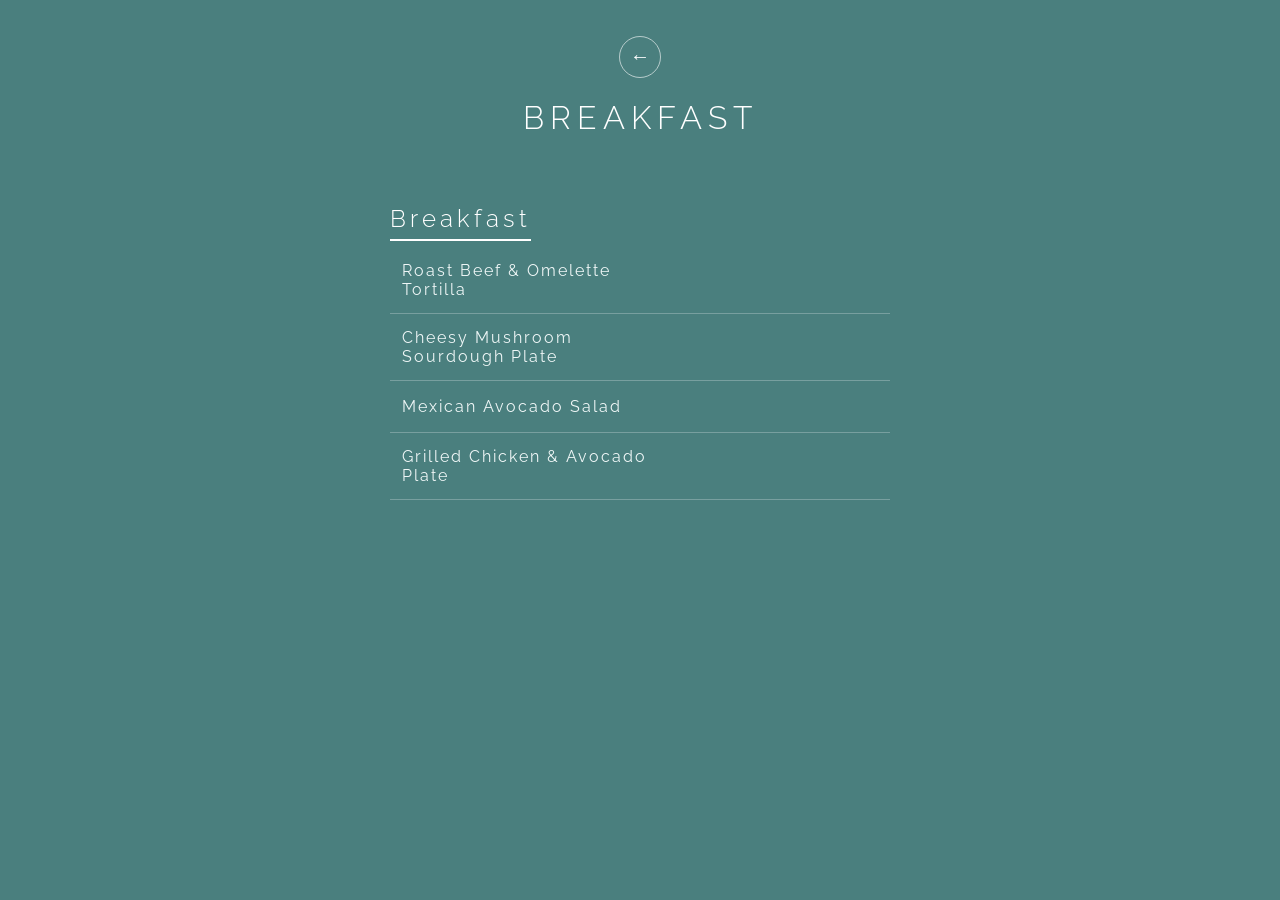
==== breakfast.html @ 9c375739 "Add files via upload" ====
<!DOCTYPE html>
<html lang="en">
<head>
  <meta charset="UTF-8">
  <meta name="viewport" content="width=device-width, initial-scale=1">
  <title>Breakfast | NINE TWO NINE</title>
  <link href="https://fonts.googleapis.com/css2?family=Raleway:wght@300&display=swap" rel="stylesheet">
  <style>
    body {
      font-family: 'Raleway', Arial, sans-serif;
      margin: 0;
      padding: 20px;
      background: #4a7f7e;
      text-align: center;
    }
    h1 {
      color: #ffffff;
      font-weight: 300;
      letter-spacing: 6px;
    }
    a {
      color: #ffffff;
    }
    .menu {
      max-width: 500px;
      margin: 30px auto;
      padding: 10px 24px;
      text-align: left;
    }
    .menu h2 {
      display: inline-block;
      color: #ffffff;
      font-weight: 300;
      letter-spacing: 4px;
      margin: 28px 0 6px;
      padding-bottom: 6px;
      border-bottom: 2px solid #ffffff;
    }
    .item {
      display: flex;
      align-items: center;
      gap: 24px;
      padding: 14px 12px;
      color: #eef6f6;
      letter-spacing: 2px;
      border-bottom: 1px solid rgba(255, 255, 255, 0.25);
      transition: transform 0.25s ease, background 0.25s, box-shadow 0.25s;
    }
    .item span:first-child {
      flex: 0 1 250px;
    }
    .price {
      background: #ffffff;
      color: #3d6564;
      padding: 2px 12px;
      border-radius: 14px;
      white-space: nowrap;
      opacity: 0;
      transition: opacity 0.3s;
    }
    .item:hover .price {
      opacity: 1;
    }
    @media (hover: none) {
      .price {
        opacity: 1;
      }
    }
    @media (hover: hover) {
      .item:hover {
        transform: scale(1.08);
        background: rgba(255, 255, 255, 0.15);
        border-radius: 14px;
        border-bottom-color: transparent;
        box-shadow: 0 6px 16px rgba(0, 0, 0, 0.12);
        position: relative;
        z-index: 1;
      }
    }
        @keyframes itemDrop {
      0% {
        opacity: 0;
        transform: translateX(-40px) rotate(-4deg);
      }
      60% {
        opacity: 1;
        transform: translateX(6px) rotate(1deg);
      }
      100% {
        opacity: 1;
        transform: translateX(0) rotate(0);
      }
    }
    .item {
      transform-origin: left center;
      animation: itemDrop 0.5s ease-out backwards;
    }
      a.back {
      display: inline-block;
      width: 40px;
      height: 40px;
      line-height: 38px;
      border: 1px solid rgba(255, 255, 255, 0.6);
      border-radius: 50%;
      font-size: 20px;
      text-decoration: none;
      transition: background 0.25s, transform 0.25s;
    }
    a.back:hover {
      background: rgba(255, 255, 255, 0.15);
      transform: translateX(-3px);
    }
  </style>
</head>
<body>
  <p><a class="back" href="index.html" aria-label="Back">&larr;</a></p>
  <h1>BREAKFAST</h1>

  <div class="menu">
    <h2>Breakfast</h2>
    <div class="item"><span>Roast Beef &amp; Omelette Tortilla</span><span class="price">300</span></div>
    <div class="item"><span>Cheesy Mushroom Sourdough Plate</span><span class="price">285</span></div>
    <div class="item"><span>Mexican Avocado Salad</span><span class="price">235</span></div>
    <div class="item"><span>Grilled Chicken &amp; Avocado Plate</span><span class="price">310</span></div>
  </div>
</body>
</html>
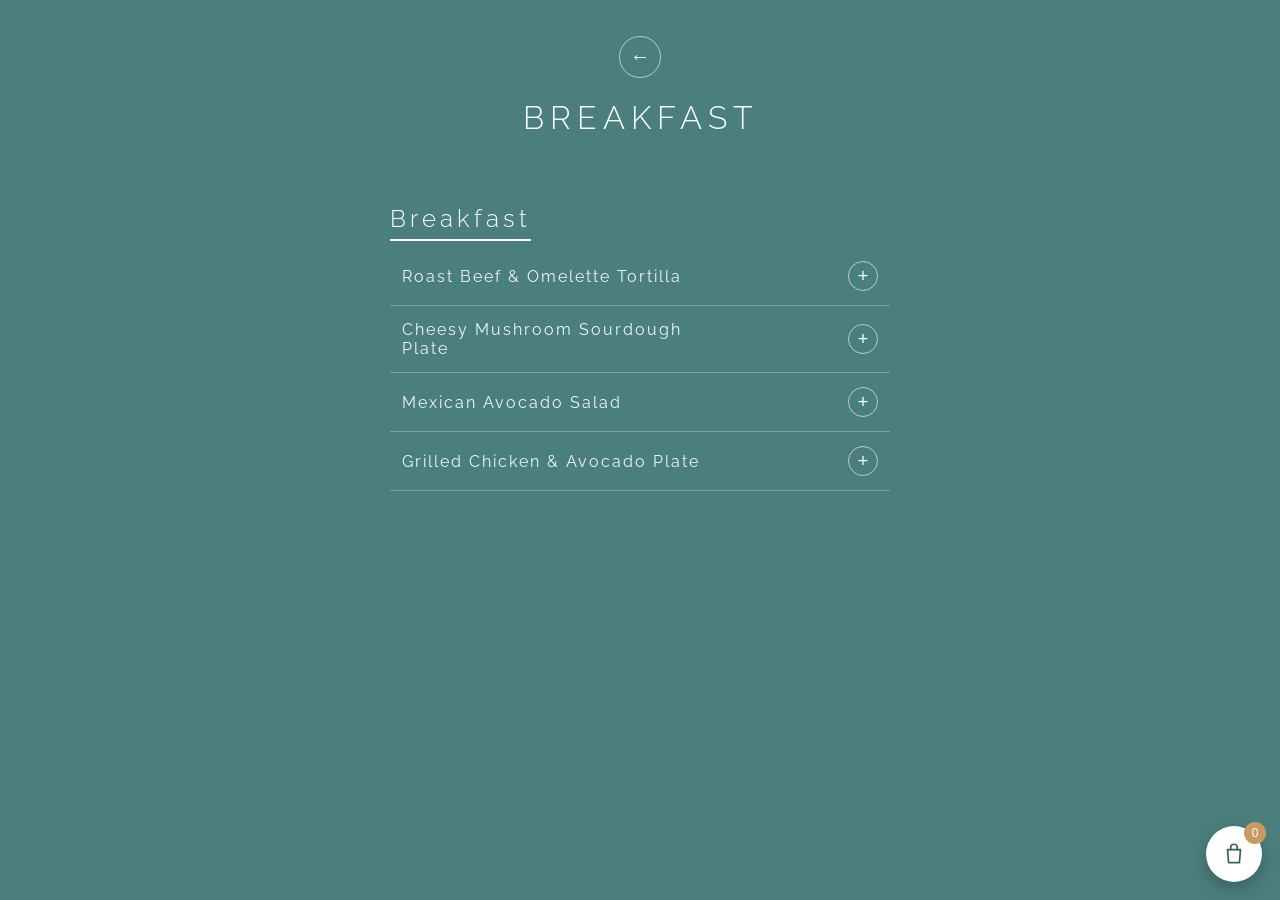
==== commit ab9c596e: "i'am adding shop basket" ====
--- a/breakfast.html
+++ b/breakfast.html
@@ -5,112 +5,7 @@
   <meta name="viewport" content="width=device-width, initial-scale=1">
   <title>Breakfast | NINE TWO NINE</title>
   <link href="https://fonts.googleapis.com/css2?family=Raleway:wght@300&display=swap" rel="stylesheet">
-  <style>
-    body {
-      font-family: 'Raleway', Arial, sans-serif;
-      margin: 0;
-      padding: 20px;
-      background: #4a7f7e;
-      text-align: center;
-    }
-    h1 {
-      color: #ffffff;
-      font-weight: 300;
-      letter-spacing: 6px;
-    }
-    a {
-      color: #ffffff;
-    }
-    .menu {
-      max-width: 500px;
-      margin: 30px auto;
-      padding: 10px 24px;
-      text-align: left;
-    }
-    .menu h2 {
-      display: inline-block;
-      color: #ffffff;
-      font-weight: 300;
-      letter-spacing: 4px;
-      margin: 28px 0 6px;
-      padding-bottom: 6px;
-      border-bottom: 2px solid #ffffff;
-    }
-    .item {
-      display: flex;
-      align-items: center;
-      gap: 24px;
-      padding: 14px 12px;
-      color: #eef6f6;
-      letter-spacing: 2px;
-      border-bottom: 1px solid rgba(255, 255, 255, 0.25);
-      transition: transform 0.25s ease, background 0.25s, box-shadow 0.25s;
-    }
-    .item span:first-child {
-      flex: 0 1 250px;
-    }
-    .price {
-      background: #ffffff;
-      color: #3d6564;
-      padding: 2px 12px;
-      border-radius: 14px;
-      white-space: nowrap;
-      opacity: 0;
-      transition: opacity 0.3s;
-    }
-    .item:hover .price {
-      opacity: 1;
-    }
-    @media (hover: none) {
-      .price {
-        opacity: 1;
-      }
-    }
-    @media (hover: hover) {
-      .item:hover {
-        transform: scale(1.08);
-        background: rgba(255, 255, 255, 0.15);
-        border-radius: 14px;
-        border-bottom-color: transparent;
-        box-shadow: 0 6px 16px rgba(0, 0, 0, 0.12);
-        position: relative;
-        z-index: 1;
-      }
-    }
-        @keyframes itemDrop {
-      0% {
-        opacity: 0;
-        transform: translateX(-40px) rotate(-4deg);
-      }
-      60% {
-        opacity: 1;
-        transform: translateX(6px) rotate(1deg);
-      }
-      100% {
-        opacity: 1;
-        transform: translateX(0) rotate(0);
-      }
-    }
-    .item {
-      transform-origin: left center;
-      animation: itemDrop 0.5s ease-out backwards;
-    }
-      a.back {
-      display: inline-block;
-      width: 40px;
-      height: 40px;
-      line-height: 38px;
-      border: 1px solid rgba(255, 255, 255, 0.6);
-      border-radius: 50%;
-      font-size: 20px;
-      text-decoration: none;
-      transition: background 0.25s, transform 0.25s;
-    }
-    a.back:hover {
-      background: rgba(255, 255, 255, 0.15);
-      transform: translateX(-3px);
-    }
-  </style>
+  <link rel="stylesheet" href="menu.css">
 </head>
 <body>
   <p><a class="back" href="index.html" aria-label="Back">&larr;</a></p>
@@ -123,5 +18,5 @@
     <div class="item"><span>Mexican Avocado Salad</span><span class="price">235</span></div>
     <div class="item"><span>Grilled Chicken &amp; Avocado Plate</span><span class="price">310</span></div>
   </div>
-</body>
+<script src="cart.js"></script></body>
 </html>
--- a/menu.css
+++ b/menu.css
@@ -0,0 +1,158 @@
+:root {
+  --bg: #4a7f7e;
+  --ink: #ffffff;
+  --text: #eef6f6;
+  --soft: rgba(255, 255, 255, 0.75);
+  --line: rgba(255, 255, 255, 0.25);
+  --pill: #ffffff;
+  --pill-ink: #3d6564;
+}
+
+body {
+  font-family: 'Raleway', Arial, sans-serif;
+  margin: 0;
+  padding: 20px;
+  background: var(--bg);
+  color: var(--text);
+  text-align: center;
+}
+
+h1 {
+  color: var(--ink);
+  font-weight: 300;
+  letter-spacing: 6px;
+}
+
+a {
+  color: var(--ink);
+}
+
+a.back {
+  display: inline-block;
+  width: 40px;
+  height: 40px;
+  line-height: 38px;
+  border: 1px solid rgba(255, 255, 255, 0.6);
+  border-radius: 50%;
+  font-size: 20px;
+  text-decoration: none;
+  transition: background 0.25s, transform 0.25s;
+}
+a.back:hover {
+  background: rgba(255, 255, 255, 0.15);
+  transform: translateX(-3px);
+}
+
+.menu {
+  max-width: 500px;
+  margin: 30px auto;
+  padding: 10px 24px;
+  text-align: left;
+}
+
+.menu h2 {
+  display: inline-block;
+  color: var(--ink);
+  font-weight: 300;
+  letter-spacing: 4px;
+  margin: 28px 0 6px;
+  padding-bottom: 6px;
+  border-bottom: 2px solid var(--ink);
+}
+
+.item {
+  display: flex;
+  align-items: center;
+  gap: 24px;
+  padding: 14px 12px;
+  color: var(--text);
+  letter-spacing: 2px;
+  border-bottom: 1px solid var(--line);
+  transition: transform 0.25s ease, background 0.25s, box-shadow 0.25s;
+}
+.item span:first-child {
+  flex: 0 1 300px;
+}
+.item small,
+.item .detail {
+  display: block;
+  margin-top: 4px;
+  font-size: 12px;
+  font-weight: 300;
+  letter-spacing: 1px;
+  color: var(--soft);
+}
+
+.price {
+  background: var(--pill);
+  color: var(--pill-ink);
+  padding: 2px 12px;
+  border-radius: 14px;
+  white-space: nowrap;
+  opacity: 0;
+  transition: opacity 0.3s;
+}
+.item:hover .price {
+  opacity: 1;
+}
+
+@media (hover: hover) {
+  .item:hover {
+    transform: scale(1.06);
+    background: rgba(255, 255, 255, 0.15);
+    border-radius: 14px;
+    border-bottom-color: transparent;
+    box-shadow: 0 6px 16px rgba(0, 0, 0, 0.12);
+    position: relative;
+    z-index: 1;
+  }
+}
+
+@media (hover: none) {
+  .price {
+    opacity: 1;
+  }
+  .item {
+    cursor: pointer;
+  }
+  .item .detail {
+    display: none;
+  }
+  .item.open {
+    aspect-ratio: 1 / 1;
+    flex-direction: column;
+    justify-content: center;
+    gap: 12px;
+    text-align: center;
+    transform: scale(1.05);
+    background: rgba(255, 255, 255, 0.15);
+    border-radius: 18px;
+    border-bottom-color: transparent;
+    box-shadow: 0 6px 16px rgba(0, 0, 0, 0.12);
+  }
+  .item.open span:first-child {
+    flex: none;
+  }
+  .item.open .detail {
+    display: block;
+    margin-top: 8px;
+    font-size: 13px;
+  }
+}
+
+@keyframes itemDrop {
+  0% { opacity: 0; transform: translateX(-40px) rotate(-4deg); }
+  60% { opacity: 1; transform: translateX(6px) rotate(1deg); }
+  100% { opacity: 1; transform: translateX(0) rotate(0); }
+}
+.js .item {
+  opacity: 0;
+}
+.js .item.in {
+  opacity: 1;
+  animation: itemDrop 0.5s ease-out backwards;
+}
+@media (prefers-reduced-motion: reduce) {
+  .js .item { opacity: 1; }
+  .js .item.in { animation: none; }
+}
